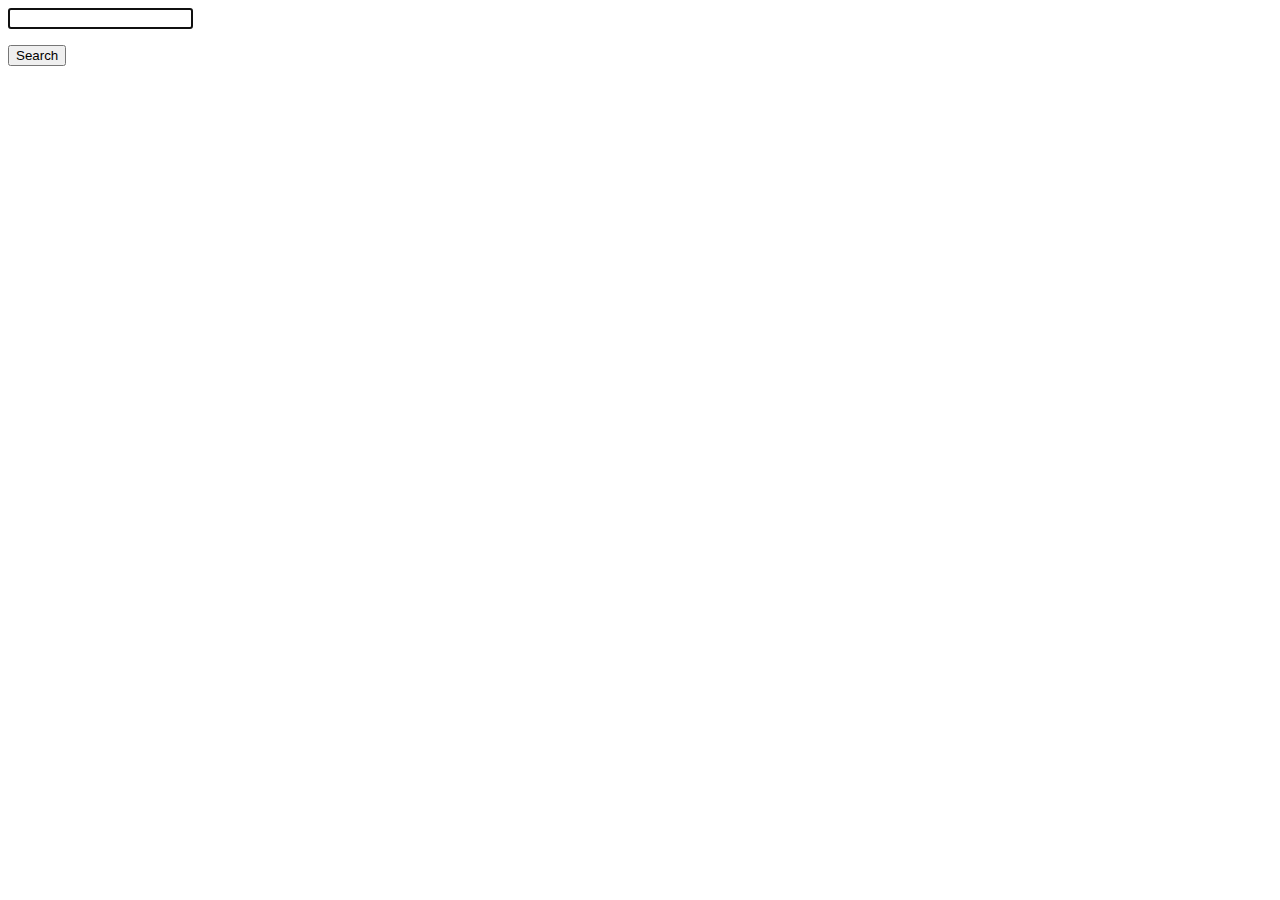
==== index.html @ 37cf48b2 "Deploying to gh-pages from @ AnastasiiaMehei/goit-js-hw-11@d9c535ba0c91682c1276c6fd7702b4f2bdd38270 " ====
<!DOCTYPE html>
<html lang="en">
  <head>
    <meta charset="UTF-8" />
    <link rel="icon" type="image/svg+xml" href="/goit-js-hw-11/favicon.svg" />
    <meta name="viewport" content="width=device-width, initial-scale=1.0" />
    <title>Vanilla App Template</title>
    
    <script type="module" crossorigin src="/goit-js-hw-11/commonHelpers.js"></script>
    <link rel="modulepreload" crossorigin href="/goit-js-hw-11/assets/vendor-86291ea8.js">
    <link rel="stylesheet" href="/goit-js-hw-11/assets/vendor-e5212ee8.css">
    <link rel="stylesheet" href="/goit-js-hw-11/assets/index-35b85183.css">
  </head>
  <body>
   <section class="section">
    <form class="form" action="">
      <label class="label">
        <input class="input" type="text" name="text" autofocus >
      </label>
    </form>
    <ul class="user-list"></ul>
    <button class="btn" type="submit">Search</button>
   </section>
     
    <!-- <script type="module" src="./js/pixabay-api.js"></script>  
    <script type="module" src="./js/render-function.js"></script> -->

  </body>
</html>
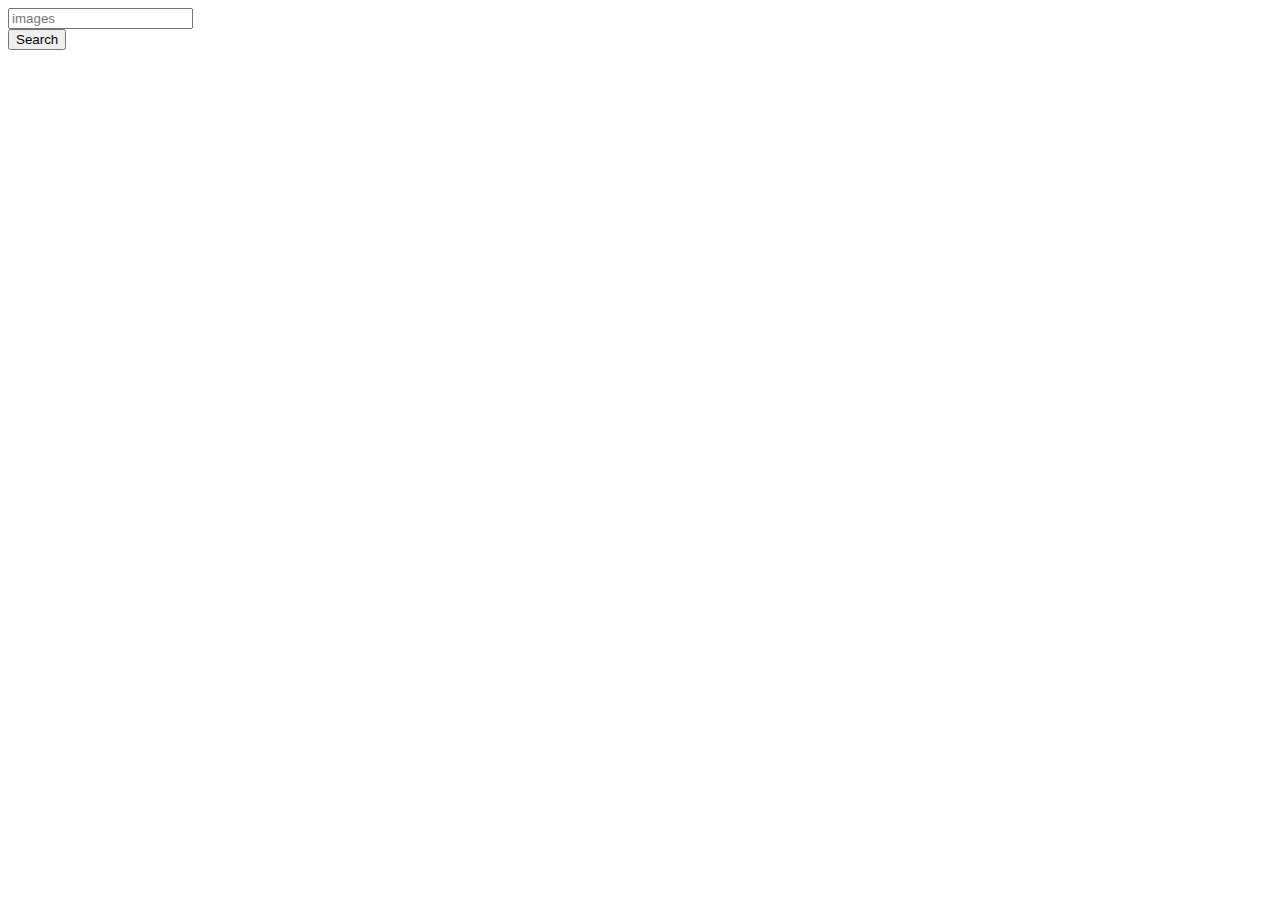
==== commit 455552a6: "Deploying to gh-pages from @ AnastasiiaMehei/goit-js-hw-11@dca854b2de63a154e9f0d5b5ac640edb2cf9a299 " ====
--- a/index.html
+++ b/index.html
@@ -7,23 +7,34 @@
     <title>Vanilla App Template</title>
     
     <script type="module" crossorigin src="/goit-js-hw-11/commonHelpers.js"></script>
-    <link rel="modulepreload" crossorigin href="/goit-js-hw-11/assets/vendor-86291ea8.js">
-    <link rel="stylesheet" href="/goit-js-hw-11/assets/vendor-e5212ee8.css">
-    <link rel="stylesheet" href="/goit-js-hw-11/assets/index-35b85183.css">
+    <link rel="modulepreload" crossorigin href="/goit-js-hw-11/assets/vendor-db7463ae.js">
+    <link rel="stylesheet" href="/goit-js-hw-11/assets/vendor-cf6910df.css">
+    <link rel="stylesheet" href="/goit-js-hw-11/assets/index-f62f688f.css">
   </head>
   <body>
    <section class="section">
-    <form class="form" action="">
+    <!-- <form class="form" action="">
       <label class="label">
         <input class="input" type="text" name="text" autofocus >
       </label>
+    </form> -->
+    <form class="form">
+      <div class="form-container">
+        <input
+          type="text"
+          class="form-control"
+          name="query"
+          placeholder="images"
+        />
+      </div>
+      <button type="submit" class="btn">Search</button>
     </form>
-    <ul class="user-list"></ul>
-    <button class="btn" type="submit">Search</button>
+    <ul class="gallery"></ul>
+    <!-- <button class="btn" type="submit">Search</button> -->
    </section>
      
-    <!-- <script type="module" src="./js/pixabay-api.js"></script>  
-    <script type="module" src="./js/render-function.js"></script> -->
+      
+    <!-- <script type="module" src="./js/render-function.js"></script> -->
 
   </body>
 </html>
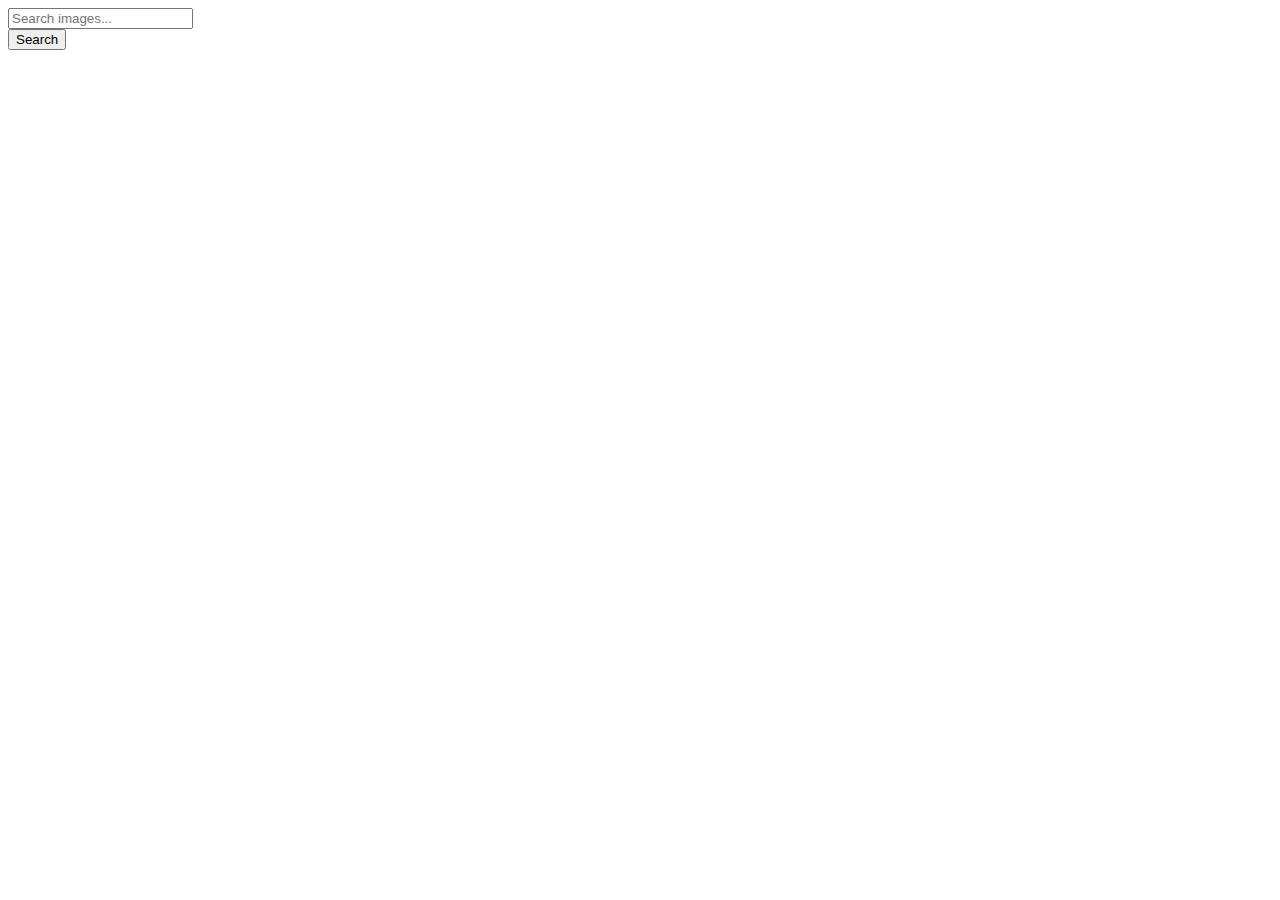
==== commit a635164e: "Deploying to gh-pages from @ AnastasiiaMehei/goit-js-hw-11@8ecf3c193768096ededff519b890195a855cd4a3 " ====
--- a/index.html
+++ b/index.html
@@ -7,34 +7,26 @@
     <title>Vanilla App Template</title>
     
     <script type="module" crossorigin src="/goit-js-hw-11/commonHelpers.js"></script>
-    <link rel="modulepreload" crossorigin href="/goit-js-hw-11/assets/vendor-db7463ae.js">
+    <link rel="modulepreload" crossorigin href="/goit-js-hw-11/assets/vendor-bee2f3af.js">
     <link rel="stylesheet" href="/goit-js-hw-11/assets/vendor-cf6910df.css">
-    <link rel="stylesheet" href="/goit-js-hw-11/assets/index-f62f688f.css">
+    <link rel="stylesheet" href="/goit-js-hw-11/assets/index-7481f990.css">
   </head>
   <body>
    <section class="section">
-    <!-- <form class="form" action="">
-      <label class="label">
-        <input class="input" type="text" name="text" autofocus >
-      </label>
-    </form> -->
     <form class="form">
       <div class="form-container">
         <input
           type="text"
           class="form-control"
           name="query"
-          placeholder="images"
-        />
+          placeholder="Search images..."
+          id="search-input"/>
       </div>
-      <button type="submit" class="btn">Search</button>
+      <button type="button" class="btn">Search</button>
     </form>
     <ul class="gallery"></ul>
-    <!-- <button class="btn" type="submit">Search</button> -->
    </section>
      
-      
-    <!-- <script type="module" src="./js/render-function.js"></script> -->
 
   </body>
 </html>
